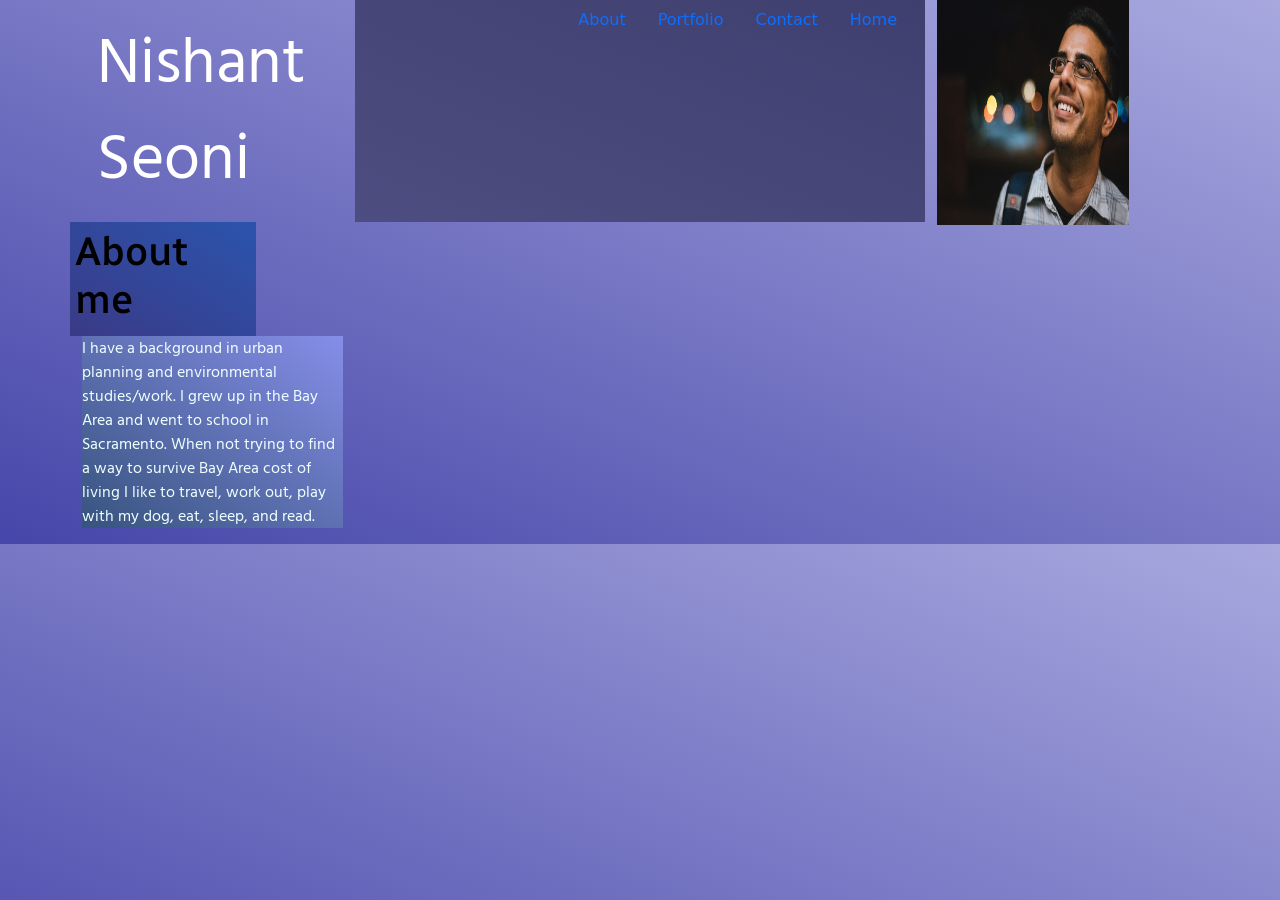
==== docs/index.html @ 52bb8f0e "added files" ====
<!DOCTYPE html>
<html lang="en">

<head>
    <meta charset="utf-8" />
    <meta name="viewport" content="width=device-width, initial-scale=1" />

    <title>Index</title>
    <link rel="stylesheet" href="https://cdn.jsdelivr.net/npm/bootstrap@5.1.3/dist/css/bootstrap.min.css"
        integrity="sha384-1BmE4kWBq78iYhFldvKuhfTAU6auU8tT94WrHftjDbrCEXSU1oBoqyl2QvZ6jIW3" crossorigin="anonymous">
    <link rel="preconnect" href="https://fonts.googleapis.com">
    <link rel="preconnect" href="https://fonts.gstatic.com" crossorigin>
    <link href="https://fonts.googleapis.com/css2?family=Hind+Madurai:wght@300&display=swap" rel="stylesheet">
    <link rel="preconnect" href="https://fonts.googleapis.com">
    <link rel="preconnect" href="https://fonts.gstatic.com" crossorigin>
    <link
        href="https://fonts.googleapis.com/css2?family=Hind+Madurai:wght@300&family=Radio+Canada:wght@600&display=swap"
        rel="stylesheet">
    <link rel="stylesheet" href="./css/first-style-sheet.css" 

</head>

<body>


    
    <div class="container">
        
        <div class="row">
            <div class="col-3">
                <div class=titletext>
                    Nishant Seoni
                </div>
            </div>
            <div class="col-6 nav-color">

                <ul class="nav justify-content-end nav-text">
                    <li class="nav-item">
                        <a class="nav-link active" href="./about.html">About</a>
                    </li>
                    <li class="nav-item">
                        <a class="nav-link" href="./portfolio.html">Portfolio</a>
                    </li>
                    <li class="nav-item">
                        <a class="nav-link" href="./contact.html">Contact</a>
                    <li class="nav-item">
                        <a class="nav-link" href="./index.html">Home</a>
                    </li>
                </ul>
                
            </div> 
            <div class="col-3">
                <img src="./img/profile.jpg" class="profile-image">
            </div>
          
        <div class="row">
            <div class="col-2 about-text">
                <h1>About me</h1>
            </div>                     
            <div class="row">
                <div class="col-6">
                    <div class="col-6 first-page-text">
                        <p> I have a background in urban planning and environmental studies/work. I grew up in the Bay Area and went
                            to school in Sacramento. When not trying to find a way to survive Bay Area cost of living I like to
                            travel, work out, play with my dog, eat, sleep, and read.</p>
                    </div>
                </div>

            </div>
        </div>

        </div>
</body>

</html>

</body>

</html>
---- docs/css/first-style-sheet.css ----
body {
    width:100%;
    background-image: linear-gradient(to top right, rgb(70, 70, 170), rgb(168, 168, 223));
    
}
.header-background {
    background: url(../Images/background.jpg);
    height: 200px;

}
.profile-image {
    position:absolute;
       width: 15%;
    height: 25%;

}
.titletext {
    font-family: 'Hind Madurai', sans-serif;
    color: white;
    font-size: 48pt;
    border-color: azure;
    padding: 15px;
}

.first-page-text {
    background-image: linear-gradient(to top right, rgb(55, 83, 126), rgb(134, 142, 232));
    color: azure;
    font-family: 'Hind Madurai', sans-serif;
}

.nav-color {
    background-image: linear-gradient(to top right, rgb(77, 77, 129), rgb(63, 63, 111));
    color: azure;
}

.about-text {
    background-color: blanchedalmond;
    color:black;
    font-family: 'Radio Canada', sans-serif;
    border-width: 2px;
    padding: 5px;
    background-image: linear-gradient(to top right, rgb(58, 58, 135), rgb(43, 84, 173));
}
.nav-links {
    background-image: repeating-radial-gradient(red, blue );
    color: azure;
}

.email-link {
    font-family: 'Hind Madurai', sans-serif;
    color: white;
}

.email-text {
    color: lightgray;
}
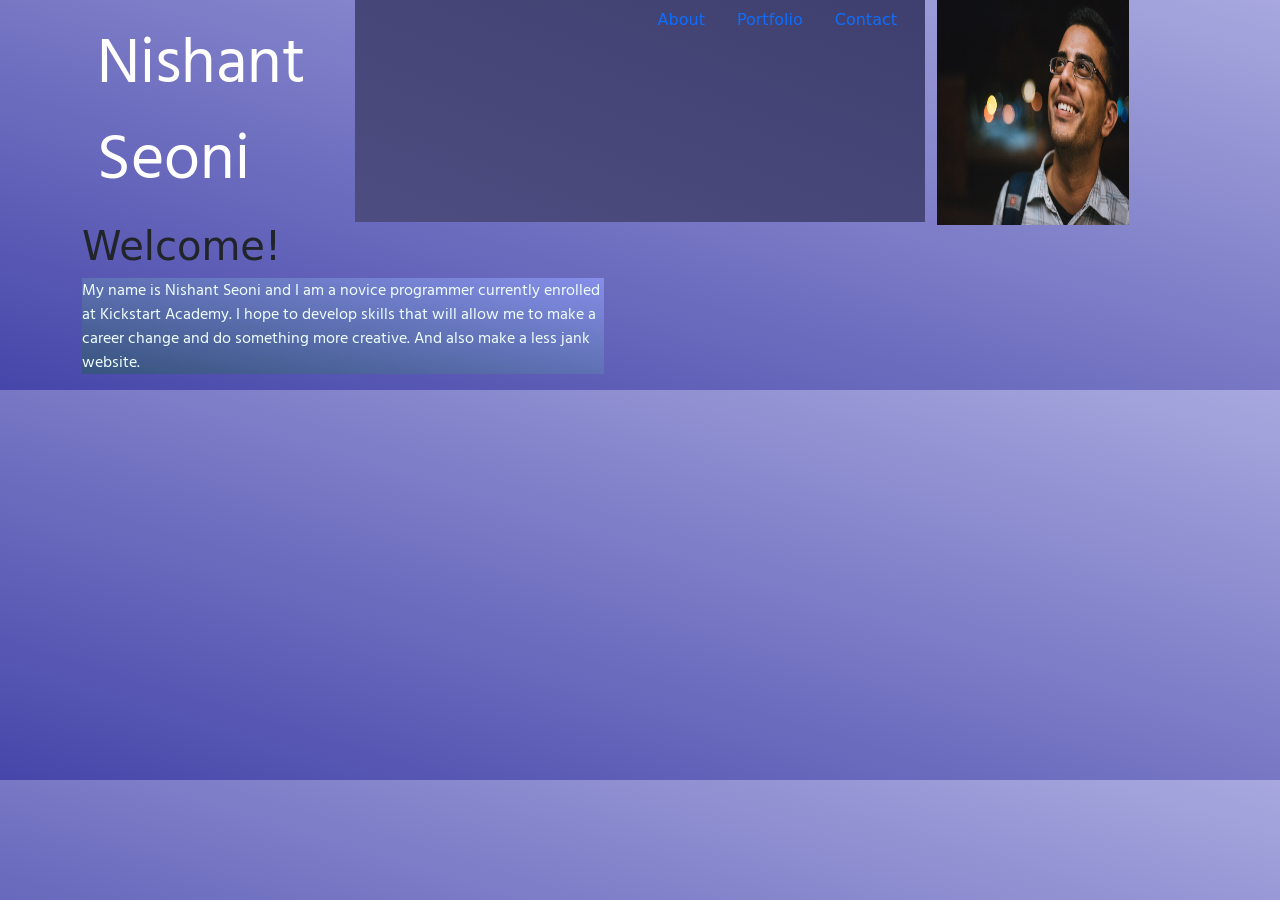
==== commit dcc5791b: "updated script" ====
--- a/docs/index.html
+++ b/docs/index.html
@@ -36,15 +36,13 @@
 
                 <ul class="nav justify-content-end nav-text">
                     <li class="nav-item">
-                        <a class="nav-link active" href="./about.html">About</a>
+                        <a class="nav-link active" href="about.html">About</a>
                     </li>
                     <li class="nav-item">
-                        <a class="nav-link" href="./portfolio.html">Portfolio</a>
+                        <a class="nav-link" href="portfolio.html">Portfolio</a>
                     </li>
                     <li class="nav-item">
-                        <a class="nav-link" href="./contact.html">Contact</a>
-                    <li class="nav-item">
-                        <a class="nav-link" href="./index.html">Home</a>
+                        <a class="nav-link" href="contact.html">Contact</a>
                     </li>
                 </ul>
                 
@@ -54,15 +52,16 @@
             </div>
           
         <div class="row">
-            <div class="col-2 about-text">
-                <h1>About me</h1>
+            <div class="col-6">
+                <h1>Welcome!</h1>
             </div>                     
             <div class="row">
                 <div class="col-6">
-                    <div class="col-6 first-page-text">
-                        <p> I have a background in urban planning and environmental studies/work. I grew up in the Bay Area and went
-                            to school in Sacramento. When not trying to find a way to survive Bay Area cost of living I like to
-                            travel, work out, play with my dog, eat, sleep, and read.</p>
+                    <div class="first-page-text">
+                        <p>My name is Nishant Seoni and I am a novice programmer currently enrolled at Kickstart
+                            Academy.
+                            I hope to develop skills that will allow me to make a career change and do something
+                            more creative. And also make a less jank website.</p>
                     </div>
                 </div>
 
